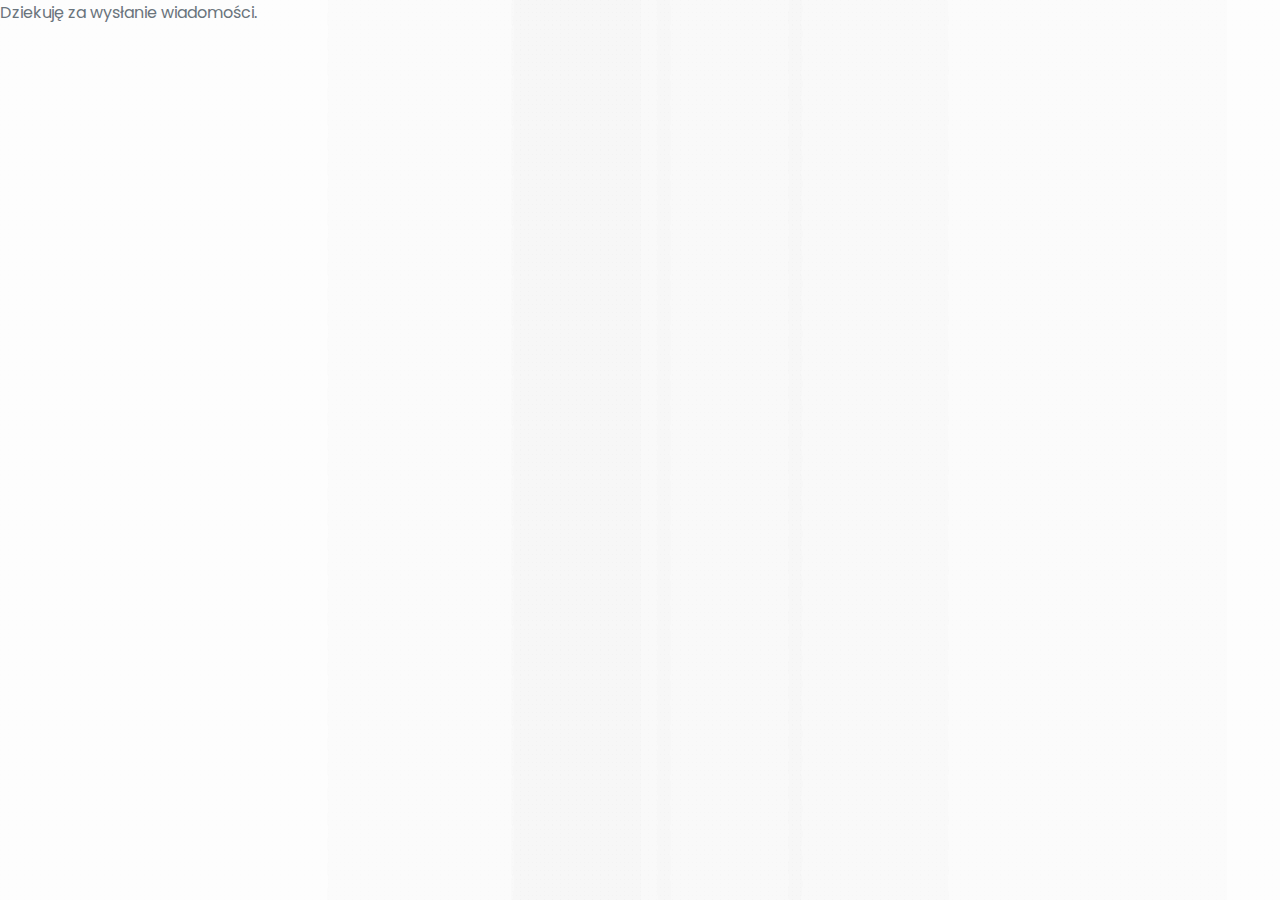
==== thanks.html @ afa11750 "add contact form" ====
<!-- https://youtu.be/27JtRAI3QO8?t=8232 -->
<!DOCTYPE html>
<html lang="en">

<head>
    <meta charset="UTF-8">
    <meta name="viewport" content="width=device-width, initial-scale=1.0">

    <!--==================== UNICONS ====================-->
    <link rel="stylesheet" href="https://unicons.iconscout.com/release/v4.0.0/css/line.css">

    <!--==================== SWIPER CSS ====================-->
    <link rel="stylesheet" href="assets/css/swiper-bundle.min.css">

    <!--==================== CSS ====================-->
    <link rel="stylesheet" href="assets/css/styles.css">

    <title>Responsive Portfolio Website</title>
</head>

<body>
Dziekuję za wysłanie wiadomości.  
</body>
</html>
---- assets/css/styles.css ----
/*==================== GOOGLE FONTS ====================*/
@import url('https://fonts.googleapis.com/css2?family=Poppins:wght@300;400;500;600;700;900&display=swap');


/*==================== VARIABLES CSS ====================*/
:root {
    --header-height: ;

    /*========== Colors ==========*/
    /* Change favorite color */
    --hue-color: 206 ; /*Purple 250 - Green 142 - Blue 230 - Pink 340*/

    /* HSL color mode */
    --first-color: hsl(var(--hue-color), 99%, 72%);
    --first-color-second: hsl(var(--hue-color), 69%, 61%);
    --first-color-alt: hsl(var(--hue-color), 57%, 63%);
    --first-color-lighter: hsl(var(--hue-color), 12%, 45%);
    --title-color: hsl(var(--hue-color), 8%, 15%);
    --text-color: hsl(var(--hue-color), 8%, 45%);
    --text-color-light: hsl(var(--hue-color), 8%, 65%);
    --input-color: hsl(var(--hue-color), 70%, 96%);
    --body-color: hsl(var(--hue-color), 60%, 99%);
    --body-image: radial-gradient(circle at 57% 36%, hsla(263,0%,78%,0.04) 0%, hsla(263,0%,78%,0.04) 10%,transparent 10%, transparent 100%),radial-gradient(circle at 22% 61%, hsla(263,0%,78%,0.04) 0%, hsla(263,0%,78%,0.04) 36%,transparent 36%, transparent 100%),radial-gradient(circle at 68% 97%, hsla(263,0%,78%,0.04) 0%, hsla(263,0%,78%,0.04) 41%,transparent 41%, transparent 100%),radial-gradient(circle at 57% 89%, hsla(263,0%,78%,0.04) 0%, hsla(263,0%,78%,0.04) 30%,transparent 30%, transparent 100%),radial-gradient(circle at 39% 80%, hsla(263,0%,78%,0.04) 0%, hsla(263,0%,78%,0.04) 22%,transparent 22%, transparent 100%),radial-gradient(circle at 88% 71%, hsla(263,0%,78%,0.04) 0%, hsla(263,0%,78%,0.04) 30%,transparent 30%, transparent 100%),linear-gradient(0deg, rgb(255,255,255),rgb(255,255,255));
    --container-color: #fff;
    --scroll-bar-color: hsl(var(--hue-color), 12%, 90%);
    --scroll-thumb-color: hsl(var(--hue-color), 12%, 80%);

    /*========== Font and typography ==========*/
    --body-font: 'Poppins', sans-serif;

    /* .5rem = 8px, 1rem = 16px, 1.5rem = 24px ... */
    --big-font-size: 2rem;
    --h1-font-size: 1.5rem;
    --h2-font-size: 1.25rem;
    --h3-font-size: 1.125rem;
    --normal-font-size: .938rem;
    --small-font-size: .813rem;
    --smaller-font-size: .75rem;

    /*========== Font weight ==========*/
    --font-medium: 500;
    --font-semi-bold: 600;

    /*========== Margenes Bottom ==========*/
    /* .25rem = 4px, .5rem = 8px, .75rem = 12px ... */
    --mb-0-25: .25rem;
    --mb-0-5: .5rem;
    --mb-0-75: .75rem;
    --mb-1: 1rem;
    --mb-1-5: 1.5rem;
    --mb-2: 2rem;
    --mb-2-5: 2.5rem;
    --mb-3: 3rem;

    /*========== z index ==========*/
    --z-tooltip: 10;
    --z-fixed: 100;
    --z-modal: 1000;
}

/* Font size for large devices */
@media screen and (min-width: 968px) {
    :root {
        --big-font-size: 3rem;
        --h1-font-size: 2.25rem;
        --h2-font-size: 1.5rem;
        --h3-font-size: 1.25rem;
        --normal-font-size: 1rem;
        --small-font-size: .875rem;
        --smaller-font-size: .813rem;
    }
}

/*========== Variables Dark theme ==========*/
body.dark-theme {
        /* HSL color mode */
        --first-color-second: hsl(var(--hue-color), 30%, 8%);
        --title-color: hsl(var(--hue-color), 8%, 95%);
        --text-color: hsl(var(--hue-color), 8%, 75%);
        --input-color: hsl(var(--hue-color), 29%, 16%);
        --body-color: hsl(var(--hue-color), 28%, 12%);
        --body-image: linear-gradient(219deg, rgba(246, 246, 246, 0.02) 0%, rgba(246, 246, 246, 0.02) 20%,rgba(225, 225, 225, 0.02) 20%, rgba(225, 225, 225, 0.02) 40%,rgba(136, 136, 136, 0.02) 40%, rgba(136, 136, 136, 0.02) 60%,rgba(216, 216, 216, 0.02) 60%, rgba(216, 216, 216, 0.02) 80%,rgba(35, 35, 35, 0.02) 80%, rgba(35, 35, 35, 0.02) 100%),linear-gradient(299deg, rgba(213, 213, 213, 0.02) 0%, rgba(213, 213, 213, 0.02) 20%,rgba(150, 150, 150, 0.02) 20%, rgba(150, 150, 150, 0.02) 40%,rgba(161, 161, 161, 0.02) 40%, rgba(161, 161, 161, 0.02) 60%,rgba(186, 186, 186, 0.02) 60%, rgba(186, 186, 186, 0.02) 80%,rgba(28, 28, 28, 0.02) 80%, rgba(28, 28, 28, 0.02) 100%),linear-gradient(50deg, rgba(157, 157, 157, 0.02) 0%, rgba(157, 157, 157, 0.02) 16.667%,rgba(147, 147, 147, 0.02) 16.667%, rgba(147, 147, 147, 0.02) 33.334%,rgba(42, 42, 42, 0.02) 33.334%, rgba(42, 42, 42, 0.02) 50.001000000000005%,rgba(214, 214, 214, 0.02) 50.001%, rgba(214, 214, 214, 0.02) 66.668%,rgba(34, 34, 34, 0.02) 66.668%, rgba(34, 34, 34, 0.02) 83.33500000000001%,rgba(211, 211, 211, 0.02) 83.335%, rgba(211, 211, 211, 0.02) 100.002%),linear-gradient(278deg, rgba(79, 79, 79, 0.03) 0%, rgba(79, 79, 79, 0.03) 20%,rgba(217, 217, 217, 0.03) 20%, rgba(217, 217, 217, 0.03) 40%,rgba(5, 5, 5, 0.03) 40%, rgba(5, 5, 5, 0.03) 60%,rgba(200, 200, 200, 0.03) 60%, rgba(200, 200, 200, 0.03) 80%,rgba(125, 125, 125, 0.03) 80%, rgba(125, 125, 125, 0.03) 100%),linear-gradient(274deg, rgba(235, 235, 235, 0.03) 0%, rgba(235, 235, 235, 0.03) 12.5%,rgba(100, 100, 100, 0.03) 12.5%, rgba(100, 100, 100, 0.03) 25%,rgba(44, 44, 44, 0.03) 25%, rgba(44, 44, 44, 0.03) 37.5%,rgba(228, 228, 228, 0.03) 37.5%, rgba(228, 228, 228, 0.03) 50%,rgba(36, 36, 36, 0.03) 50%, rgba(36, 36, 36, 0.03) 62.5%,rgba(72, 72, 72, 0.03) 62.5%, rgba(72, 72, 72, 0.03) 75%,rgba(30, 30, 30, 0.03) 75%, rgba(30, 30, 30, 0.03) 87.5%,rgba(109, 109, 109, 0.03) 87.5%, rgba(109, 109, 109, 0.03) 100%),linear-gradient(90deg, hsl(28,0%,14%),hsl(28,0%,14%));
        --container-color: hsl(var(--hue-color), 29%, 16%);
        --scroll-bar-color: hsl(var(--hue-color), 12%, 48%);
        --scroll-thumb-color: hsl(var(--hue-color), 12%, 36%);
}

/*========== Button Dark/Light ==========*/
.nav__btns {
    display: flex;
    align-items: center;
}

.change-theme {
    font-size: 1.25rem;
    color: var(--title-color);
    margin-right: var(--mb-1);
    cursor: pointer;
}

.change-theme:hover {
    color: var(--first-color);
}

/*==================== BASE ====================*/
* {
    box-sizing: border-box;
    padding: 0;
    margin: 0;
}

html {
    scroll-behavior: smooth;
}

body {
    margin: 0 0 var(--header-height) 0;
    font-family: var(--body-font);
    font-size: var(--normal-font-size);
    /* background-color: var(--body-color); */
    background-image: var(--body-image);
    color: var(--text-color);

}

h1, h2, h3, h4 {
    color: var(--title-color);
    font-weight: var(--font-semi-bold);
}

ul {
    list-style: none;
}

a {
    text-decoration: none;
}

img {
    max-width:100%;
    height: auto;
}

/*==================== REUSABLE CSS CLASSES ====================*/
.section {
    padding: 2rem 0 4rem;
}

.section__title {
    font-size: var(--h1-font-size);
}

.section__subtitle {
    display: block;
    font-size: var(--small-font-size);
    margin-bottom: var(--mb-3);
}

.section__title,
.section__subtitle {
    text-align: center;
}

/*==================== LAYOUT ====================*/
.container {
    max-width: 968px;
    margin-left: var(--mb-1-5);
    margin-right: var(--mb-1-5);
}

.grid {
    display: grid;
    gap: 1.5rem;
}

.header {
    width: 100%;
    position: fixed;
    bottom: 0;
    left: 0;
    z-index: var(--z-fixed);
    background-color: var(--body-color);
}
/*==================== NAV ====================*/
.nav {
    max-width: 968px;
    height: var(--header-height);
    display: flex;
    justify-content: space-between;
    align-items: center;
}

.nav__logo,
.nav__toggle {
    color: var(--title-color);
    font-weight: var(--font-medium);
}

.nav__logo:hover {
    color: var(--first-color);
}

.nav__toggle {
    font-size: 2.1rem;
    cursor: pointer;
}

.nav__toggle:hover {
    color: var(--first-color);
}

@media screen and (max-width:767px) {
    .nav__menu {
        position: fixed;
        bottom: -100%;
        left: 0;
        width: 100%;
        background-color: var(--body-color);
        padding: 2rem 1.5rem 4rem;
        box-shadow: 0 -1px 4px rgba(0,0,0,.15);
        border-radius: 1.5rem 1.5rem 0 0;
        transition: .3s;
    }

    .change-theme {
        font-size: 1.5rem;

    }
}

.nav__list {
    grid-template-columns: repeat(3, 1fr);
    gap: 2rem;
}

.nav__link {
    display: flex;
    flex-direction: column;
    align-items: center;
    font-size: var(--small-font-size);
    color: var(--title-color);
    font-weight: var(--font-medium);
}

.nav__link:hover {
    color: var(--first-color);
}

.nav__icon {
    font-size: 1.2rem;
}

.nav__close {
    position: absolute;
    right: 1.3rem;
    bottom: .5rem;
    font-size: 1.5rem;
    cursor: pointer;
    color: var(--first-color);
}

.nav__close:hover {
    color: var(--first-color-alt);
}

/* show menu */
.show-menu {
    bottom: 0;
}

/* Active link */
.active-link {
    color: var(--first-color);

}

/* Change background header */
.scroll-header {
    box-shadow: 0 -1px 4px rgba(0,0,0,.15);
}

/*==================== HOME ====================*/
.home {
    position: relative;
    height: 100vh;
    display: flex;
}

.home__container {
    gap: 1rem;
    grid-template-columns: 1fr 1fr; 
}

.home__photo {
    position: relative;
    height: 100%;
}

.home__photo:before {
    content: '';
    position: absolute;
    top: 0;
    left: 0;
    width: 100%;
    height: 100%;
    /* background: linear-gradient(225deg, var(--first-color), var(--first-color-second)); */
    /* z-index: 0; */
 




    /* mix-blend-mode: normal; */
 

    
}



.home__photo img {
    position: absolute;
    top:0;
    left:0;
    height: 100%;
    width: 100%;
    object-fit: cover;
    object-position:top;
}

.home__content {
   grid-template-columns: 1fr; 
   padding-top: 3.5rem;
   align-items: center;
}

.home__social {
    display: grid;
    grid-template-columns: max-content;
    row-gap: 1rem;
}

.home__social-icon {
    font-size: 1.25rem;
    color: var(--first-color);
}

.home__social-icon:hover {
    color: var(--first-color-alt);
}

.home__blob {
    width: 200px;
    fill: var(--first-color);
}

.home__blob-img {
    width: 170px;
}

.home__data {
    grid-column: 1/3;
}

.home__title {
    font-size: var(--big-font-size);
}

.home__subtitle {
    font-size: var(--h3-font-size);
    color: var(--text-color);
    font-weight: var(--font-medium);
    margin-bottom: var(--mb-0-75);
}

.home__description {
    margin-bottom: var(--mb-2);
}

.home__scroll {
    display: none;
}

.home__scroll-button {
    color: var(--first-color);
    transition: .3s;
}

.home__scroll-button:hover {
    transform: translateY(.25rem);
}

.home__scroll-mouse {
    font-size: 2rem;
}

.home__scroll-name {
    font-size: var(--small-font-size);
    color: var(--title-color);
    font-weight: var(--font-medium);
    margin-right: var(--mb-0-25);
}

.home__scroll-arrow {
    font-size: 1.25rem;
}

/*==================== BUTTONS ====================*/
.button {
    display: inline-block;
    border: none;
    background-color: var(--first-color);
    color: #fff;
    padding: 1rem;
    border-radius: .1rem;
    font-weight: var(--font-medium);
}

.button:hover {
    background-color: var(--first-color-alt);
}

.button__icon {
    font-size: 1.25rem;
    margin-left: var(--mb-0-5);
    transition: .3s;
}

.button--white {
    background-color: #fff;
    color: var(--first-color);
}

.button--white:hover {
    background-color: #fff;
}

.button--flex {
    display: inline-flex;
    align-items: center;
}

.button--small {
    padding: .75rem 1rem;
}

.button--link {
    padding: 0;
    background-color: transparent;
    color: var(--first-color);
}

.button--link:hover {
    background-color: transparent;
    color: var(--first-color-alt);
}

.button--send {
    font-family: var(--body-font);
    font-size: 1rem;
}

/*==================== ABOUT ====================*/
.about__img {
    width: 200px;
    border-radius: .1rem;
    justify-self: center;
    align-self: center;
}

.about__description {
    text-align: center;
    margin-bottom: var(--mb-2-5);
}

.about__info {
    display: flex;
    justify-content: space-evenly;
    margin-bottom: var(--mb-2-5);
}

.about__info-title {
    font-size: var(--h2-font-size);
    font-weight: var(--font-semi-bold);
    color: var(--title-color);
}

.about__info-name {
    font-size: var(--smaller-font-size);
}

.about__info-title,
.about__info-name {
    display: block;
    text-align: center;
}

.about__buttons {
    display: flex;
    justify-content: center;
}

/*==================== SKILLS ====================*/
.skills__container {
    row-gap: 0;
}

.skills__header {
    display: flex;
    align-items: center;
    margin-bottom: var(--mb-2-5);
    cursor: pointer;
}

.skills__icon,
.skills__arrow{
    font-size: 2rem;
    color: var(--first-color);
}

.skills__icon {
    margin-right: var(--mb-0-75);
}

.skills__title {
    font-size: var(--h3-font-size);
}

.skills__subtitle {
    font-size: var(--small-font-size);
    color: var(--text-color-light);
}

.skills__arrow {
    margin-left: auto;
    transition: .4s;
}

.skills__list {
    row-gap: 1.5rem;
    padding-left: 2.7rem;
}

.skills__titles {
    display: flex;
    justify-content: space-between;
    margin-bottom: var(--mb-0-5);
}

.skills__name {
    font-size: var(--normal-font-size);
    font-weight: var(--font-medium);
}


.skills__bar,
.skills__percentage {
    height: 5px;
    border-radius: .25rem;
}

.skills__bar {
    background-color: var(--first-color-lighter);
}

.skills__percentage {
    display: block;
    background-color: var(--first-color);
}

.skills__html {
    width: 90%;
}

.skills__css {
    width: 80%;
}

.skills__js {
    width: 60%;
}

.skills__react {
    width: 85%;
}

.skills__php {
    width: 80%;
}

.skills__node {
    width: 70%;
}

.skills__firebase {
    width: 60%;
}

.skills__python {
    width: 80%;
}

.skills__figma {
    width: 30%;
}

.skills__sketch {
    width: 40%;
}

.skills__photoshop {
    width: 80%;
}

.skills__close .skills__list {
    height: 0;
    overflow: hidden;
}

.skills__open .skills__list {
    height: max-content;
    margin-bottom: var(--mb-2-5);
}

.skills__open .skills__arrow {
    transform: rotate(-180deg);
}

/*==================== QUALIFICATION ====================*/
.qualification__tabs {
    display: flex;
    justify-content: space-evenly;
    margin-bottom: var(--mb-2);
}

.qualification__button {
    font-size: var(--h3-font-size);
    font-weight: var(--font-medium);
    cursor: pointer;
}

.qualification__button:hover {
    color: var(--first-color);
}

.qualification__icon {
    font-size: 1.8rem;
    margin-right: var(--mb-0-25) ;
}

.qualification__data {
    display: grid;
    grid-template-columns: 1fr max-content 1fr;
    column-gap: 1.5rem;
}

.qualification__title {
    font-size: var(--normal-font-size);
    font-weight: var(--font-medium);
}

.qualification__subtitle {
    display: inline-block;
    font-size: var(--small-font-size) ;
    margin-bottom: var(--mb-1);
}

.qualification__calendar{
    font-size: var(--small-font-size);
    color: var(--text-color-light);
}

.qualification__rounder {
    display: inline-block;
    width: 13px;
    height: 13px;
    background-color: var(--first-color);
    border-radius: 50%;
}

.qualification__line {
    display: block;
    width: 1px;
    height: 100%;
    background-color: var(--first-color);
    transform: translate(6px, -7px);
}

.qualification [data-content] {
    display: none;
}

.qualification__active[data-content] {
    display: block;
}

.qualification__button.qualification__active {
    color: var(--first-color);
}

/*==================== SERVICES ====================*/
.services__container {
    gap: 1.5rem;
    grid-template-columns:repeat(2, 1fr);
}

.services__content {
    position: relative;
    background-color: var(--container-color);
    padding: 3.5rem .5rem 1.25rem 1.5rem;
    border-radius:.25rem;
    box-shadow: 0 2px 4px rgba(0,0,0, .15);
    transition: .3s;
}

.services__content:hover {
    box-shadow: 0 4px 8px rgba(0, 0, 0, .15);
}

.services__icon {
    display: block;
    font-size: 1.5rem;
    color: var(--first-color);
    margin-bottom: var(--mb-1);
}

.services__title {
    font-size: var(--h3-font-size);
    margin-bottom: var(--mb-1);
    font-weight: var(--font-medium);
}

.services__button {
    cursor: pointer;
    font-size: var(--small-font-size);
}

.services__button:hover .button__icon {
    transform: translateX(.25rem);
}

.services__modal {
    position: fixed;
    top: 0;
    left: 0;
    right: 0;
    bottom: 0;
    background-color: rgba(0, 0, 0, .5);
    display: flex;
    align-items: center;
    justify-content: center;
    padding: 0 1rem;
    z-index: var(--z-modal);
    opacity: 0; 
    visibility: hidden;
    transition: .3s;
}

.services__modal-content {
    position: relative;
    background-color: var(--container-color);
    padding: 1.5rem;
    border-radius: .5rem;
}

.services__modal-services {
    row-gap: 1rem;
}

.services__modal-service {
    display: flex;
}

.services__modal-title {
    font-size: var(--h3-font-size);
    font-weight: var(--font-medium);
    margin-bottom: var(--mb-1-5);
}

.services__modal-close {
    position: absolute;
    top: 1rem;
    right: 1rem;
    font-size: 1.5rem;
    color: var(--first-color);
    cursor: pointer;
}

.services__modal-icon {
    color: var(--first-color);
    margin-right: var(--mb-0-25);
}

/* Active Modal */
.active-modal {
    opacity: 1;
    visibility: visible;
}

/*==================== PORTFOLIO ====================*/
.portfolio__container {
    overflow: initial;
}

.portfolio__content {
    padding: 0 1.5rem;
}

.portfolio__img {
    width: 265px;
    border-radius: .5rem;
    justify-self: center;
}

.portfolio__title {
    font-size: var(--h3-font-size);
    margin-bottom: var(--mb-0-5);
}

.portfolio__description {
    margin-bottom: var(--mb-0-75);
}

.portfolio__button:hover .button__icon {
    transform: translateX(.25rem);
}

.swiper-button-prev::after,
.swiper-button-next::after {
    content: '';
}

.swiper-portfolio-icon {
    font-size: 2rem;
    color: var(--first-color);
}

.swiper-button-prev {
    left: -1rem;
}

.swiper-button-next {
    right: -1rem;
}

.swiper-container-horizontal > .swiper-pagination-bullets {
    bottom: -2.5rem;
}

.swiper-pagination-bullet-active {
    background-color: var(--first-color);
}

.swiper-button-prev,
.swiper-button-next,
.swiper-pagination-bullet {
    outline: none;
}

/*==================== PROJECT IN MIND ====================*/
.project {
    text-align: center;
}

.project__bg {
    background-color: var(--first-color-second);
    padding-top: 3rem;
}

.project__title {
    font-size: var(--h2-font-size);
    margin-bottom: var(--mb-0-75);
}

.procect__description {
    margin-bottom: var(--mb-1-5);
}

.project__title,
.project__description {
    color: #fff;
    margin-bottom: var(--mb-0-75);
}

.project__img {
    width: 232px;
    justify-self: center;
}

/*==================== TESTIMONIAL ====================*/
.testimonial__data,
.testimonial__header {
    display: flex;
}

.testimonial__data {
    justify-content: space-between;
    margin-bottom: var(--mb-1);
}

.testimonial__img {
    width: 60px;
    height: 60px;
    border-radius: 50%;
    margin-right: var(--mb-0-75);
}

.testimonial__name {
    font-size: var(--h3-font-size);
    font-weight: var(--font-medium);
}

.testimonial__client {
    font-size: var(--small-font-size);
    color: var(--text-color-light);
}

.testimonial__description {
    margin-bottom: var(--mb-2-5);
}

.testimonial__icon-star {
    color: var(--first-color);
}

.swiper-container .swiper-pagination-testimonial {
    bottom: 0;
}

/*==================== CONTACT ME ====================*/
.contact__container {
    row-gap: 3rem;
}

.contain__information {
    display: flex;
    margin-bottom: var(--mb-2);
}

.contact__icon {
    font-size: 2rem;
    color: var(--first-color);
    margin-right: var(--mb-0-75);
}

.contact__title {
    font-size: var(--h3-font-size);
    font-weight: var(--font-medium);
}

.contact__subtitle {
    font-size: var(--small-font-size);
    color: var(--text-color-light);
}

.contact__content {
    position: relative;
    background-color: var(--input-color);
    border-radius: .1rem;
    height: 65px;
}

.contact__msg {
    height: 300px;
}

.contact__label {
    position: absolute;
    left: 1rem;
    top: 1.4rem;
    padding: 0 .25rem;
    font-family: var(--body-font);
    transition: .3s;
    z-index: 2;
    font-size: var(--normal-font-size);
    color: var(--title-color);
}

.contact__input {
    position: absolute;
    top: 0;
    left: 0;
    height: 100%;
    width: 100%;
    z-index: 1;
    background: none;
    color: var(--text-color);
    font-family: var(--body-font);
    font-size: var(--normal-font-size);
    border: none;
    outline: none;
    padding: 1rem;
}

.contact__input:focus + .contact__label {
    top: -.5rem;
    left: .4rem;
    color: var(--first-color);
    font-size: var(--small-font-size);
    z-index: 10;
    background: var(--body-color);
    padding: 0 .7rem 0 .7rem;
    border-radius: .3rem;
}

.contact__input:not(:placeholder-shown).contact__input:not(:focus) + .contact__label{
    top: -.5rem;
    left: .8rem;
    color: var(--first-color);
    font-size: var(--small-font-size);
    z-index: 10;
    background: var(--body-color);
    padding: 0 .7rem 0 .7rem;
    border-radius: .3rem;
}


/*==================== FOOTER ====================*/
.footer {
    padding-top: 2rem;
}

.footer__container {
    row-gap: 3.5rem;
}

.footer__bg {
    background-color: var(--first-color-second);
    padding: 2rem 0 3rem;
}

.footer__title {
    font-size: var(--h1-font-size);
    margin-bottom: var(--mb-0-25);
}

.footer__subtitle {
    font-size: var(--small-font-size);
}

.footer__links {
    display: flex;
    flex-direction: column;
    row-gap: 1.0rem;
    font-size: var(--smaller-font-size);
}

.footer__link:hover {
    color: var(--first-color-lighter);
}

.footer__social {
    font-size: 1.25rem;
    margin-right: var(--mb-1-5);
}

.footer__social:hover {
    color: var(--first-color-lighter);
}

.footer__copy {
    font-size: var(--smaller-font-size);
    text-align: center;
    color: var(--text-color-light);
    margin-top: var(--mb-3);
}

.footer__title,
.footer__subtitle,
.footer__link,
.footer__social {
    color: #fff;
}


/*========== SCROLL UP ==========*/
.scrollup {
    position: fixed;
    right: 1rem;
    bottom: -20%;
    background-color: var(--first-color);
    opacity: .8;
    padding: 0 .3rem;
    border-radius: .4rem;
    z-index: var(--z-tooltip);
    transition: .4s;
}

.scrollup:hover {
    background-color: var(--first-color-alt);
}

.scrollup__icon {
    font-size: 1.5rem;
    color: #fff;
}

/* Show scroll */
.show-scroll {
    bottom: 5rem;
}

/*========== SCROLL BAR ==========*/
::-webkit-scrollbar {
    width: .60rem;
    background-color: var(--scroll-bar-color);
    border-radius: .5rem;
}

::-webkit-scrollbar-thumb {
    background-color: var(--scroll-thumb-color);
    border-radius: .5rem;
}

::-webkit-scrollbar-thumb:hover {
    background-color: var(--text-color-light);
}

/*==================== MEDIA QUERIES ====================*/
/* For small devices */

@media screen and (max-width: 650px){
    .container {
        margin-left: var(--mb-1);
        margin-right: var(--mb-1);
    }
    .home {
        height: 100%;
    }

    .home__content {
        z-index: 10;
    }

    .home__container {
        grid-template-columns: 1fr; 
    }
    
    .home__photo {
        /* display: none; */
        position: absolute;
        top: 0;
        left: 0;
        width: 100%;
        height: 100%;
    }

    .home__photo img {
        object-fit:cover;
        object-position:top;
        opacity: .1;
    }
    

}


@media screen and (max-width: 350px){
    .container {
        margin-left: var(--mb-1);
        margin-right: var(--mb-1);
    } 
 
    .nav__menu {
        padding: 2rem .25rem 4rem;
    }

    .nav__list {
        column-gap: 0;
    }

    .home__blob {
        width: 180px;
    }



    .skills__title {
        font-size: var(--normal-font-size);
    }

    .qualification__data {
        gap: 5rem;
    }

    .services__container {
        grid-template-columns: max-content;
        justify-content: center;
    }

    .services__content {
        padding-right: 3.5rem;
    }

    .services__modal {
        padding: 0 .5rem;

    }

    .project__img {
        width: 200px;
    }

    .testimonial__data,
    .testimonial__header {
        flex-direction: column;
        align-items: center;
    }

    .testimonial__img {
        margin-right: 0;
        margin-bottom: var(--mb-0-25);
    }

    .testimonial__data,
    .testimonial__description {
        text-align: center;
    }
}

/* For medium devices */
@media screen and (min-width: 568px){
    .home__data {
        grid-column: initial;
    }
    



    /* .home__container {
        grid-template-columns: 1fr 1fr; 
    }
    
    .home__photo {
        display: block;
    } */

    /* .home__img {
        display: none;
        order: 1;
        justify-self: center;
    } */

    .about__container,
    .skills__container,
    .portfolio__content,
    .project__container,
    .contact__container,
    .footer__container {
        grid-template-columns: repeat(2, 1fr);
    }

    .qualification__sections {
        display: grid;
        grid-template-columns: .6fr;
        justify-content: center;
    }
}

@media screen and (min-width: 768px) {
    .container {
        margin-left: auto;
        margin-right: auto;
    }

    body {
        margin: 0;
    }

    .section {
        padding: 3rem 0 2rem;
    }

    .section__subtitle {
        margin-bottom: 4rem;
    }

    .header {
        top: 0px;
        bottom: initial;
    }

    .header,
    .main,
    .footer__container {
        padding: 0 1rem;
    }

    .nav {
        height: calc(var(--header-height) + 1.5rem);
        column-gap: 1rem;
    }

    .nav__icon,
    .nav__close,
    .nav__toggle {
        display: none;
    }

    .nav__list {
        display: flex;
        column-gap: 2rem;
    }

    .nav__menu {
        margin-left: auto;
    }

    .change-theme {
        margin: 0;
    }

    .home__container {
        row-gap: 5rem;
    }

    .home__content {
        padding-top: 5.5rem;
        column-gap: 2rem;
    }

    .home__blob {
        width: 270px;
    }

    .home__scroll {
        display: block;
    }

    .home__scroll-button {
        margin-left: 3rem;
    }

    .about__container {
        column-gap: 5rem;
    }

    .about__img {
        width: 350px;
    }

    .about__description {
        text-align: initial;
    }

    .about__info {
        justify-content: space-between;
    }

    .about__buttons {
        justify-content: initial;
    }

    .qualification__tabs {
        justify-content: center;
    }

    .qualification__button {
        margin: 0 var(--mb-1);
    }

    .qualification__sections {
        grid-template-columns: .5fr;
    }

    .services__container {
        grid-template-columns: repeat(3, 218px);
        justify-content: center;
    }

    .services__icon {
        font-size: 2rem;
    }

    .services__content {
        padding: 6rem 0 2rem 2.5rem;
    }

    .services__modal-content {
        width: 450px;
    }

    .portfolio__img {
        width: 320px;
    }

    .portfolio__content {
        align-items: center;
    }

    .project {
        text-align: initial;
    }

    .project__bg {
        background: none;
    }

    .project__container {
        background-color: var(--first-color-second);
        border-radius: 1rem;
        padding: 3rem 2.5rem 0;
        grid-template-columns: 1fr max-content;
        column-gap: 3rem;
    }

    .project__data {
        padding-top: .8rem;
    }

    .footer__container {
        grid-template-columns: repeat(3, 1fr);
    }

    .footer__bg {
        padding: 3rem 0 3.5rem;
    }

    .footer__links {
        flex-direction: row;
        column-gap: 2rem;
    }

    .footer__socials {
        justify-self: flex-end;
    }

    .footer__copy {
        margin-top: 4.5rem;
    }
}

/* For large devices */
@media screen and (min-width: 1024px) {
    .header,
    .main,
    .footer__container {
        padding: 0;
    }

    .home__blob {
        width: 320px;
    }

    .home__social {
        transform: translateX(-6rem);
    }

    .services__container {
        grid-template-columns: repeat(3, 238px);
    }

    .portfolio__content {
        column-gap: 5rem;
    }

    .swiper-portfolio-icon {
        font-size: 3.5rem;       
    }

    .swiper-button-prev {
        left: -3.5rem;
    }

    .swiper-button-next {
        right: -3.5rem;
    }

    .swiper-container-horizontal > .swiper-pagination-bullets {
        bottom: -4.5rem;
    }

    .contact__form {
        width: 460px;
    }

    .contact__inputs {
        grid-template-columns: repeat(2, 1fr) ;
    }
}
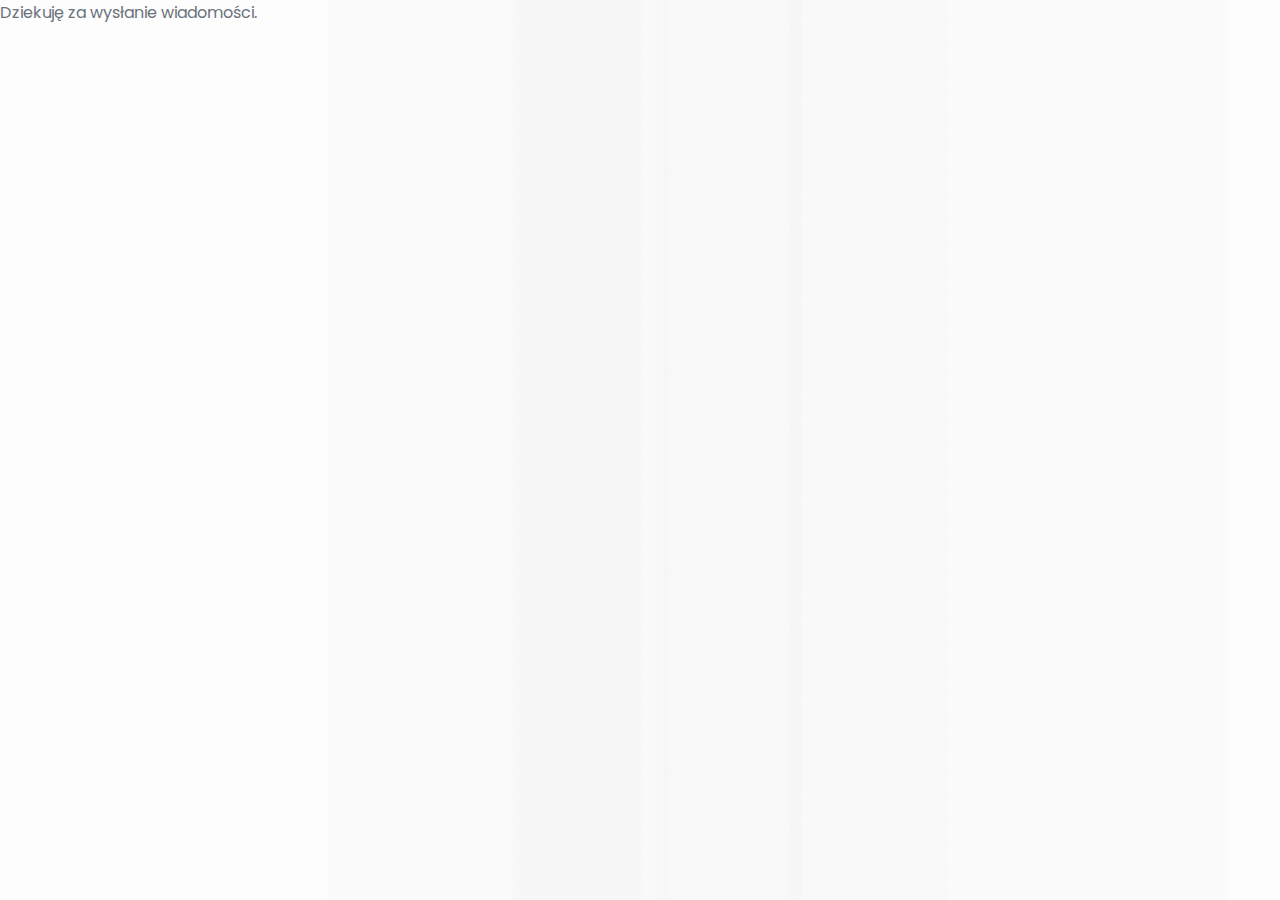
==== commit 6649099d: "init" ====
--- a/thanks.html
+++ b/thanks.html
@@ -1,24 +1,24 @@
-<!-- https://youtu.be/27JtRAI3QO8?t=8232 -->
-<!DOCTYPE html>
-<html lang="en">
-
-<head>
-    <meta charset="UTF-8">
-    <meta name="viewport" content="width=device-width, initial-scale=1.0">
-
-    <!--==================== UNICONS ====================-->
-    <link rel="stylesheet" href="https://unicons.iconscout.com/release/v4.0.0/css/line.css">
-
-    <!--==================== SWIPER CSS ====================-->
-    <link rel="stylesheet" href="assets/css/swiper-bundle.min.css">
-
-    <!--==================== CSS ====================-->
-    <link rel="stylesheet" href="assets/css/styles.css">
-
-    <title>Responsive Portfolio Website</title>
-</head>
-
-<body>
-Dziekuję za wysłanie wiadomości.  
-</body>
+<!-- https://youtu.be/27JtRAI3QO8?t=8232 -->
+<!DOCTYPE html>
+<html lang="en">
+
+<head>
+    <meta charset="UTF-8">
+    <meta name="viewport" content="width=device-width, initial-scale=1.0">
+
+    <!--==================== UNICONS ====================-->
+    <link rel="stylesheet" href="https://unicons.iconscout.com/release/v4.0.0/css/line.css">
+
+    <!--==================== SWIPER CSS ====================-->
+    <link rel="stylesheet" href="assets/css/swiper-bundle.min.css">
+
+    <!--==================== CSS ====================-->
+    <link rel="stylesheet" href="assets/css/styles.css">
+
+    <title>Responsive Portfolio Website</title>
+</head>
+
+<body>
+Dziekuję za wysłanie wiadomości.  
+</body>
 </html>--- a/assets/css/styles.css
+++ b/assets/css/styles.css
@@ -8,22 +8,25 @@
 
     /*========== Colors ==========*/
     /* Change favorite color */
-    --hue-color: 206 ; /*Purple 250 - Green 142 - Blue 230 - Pink 340*/
+    --hue-color: 208 ; /*Purple 250 - Green 142 - Blue 230 - Pink 340*/
 
     /* HSL color mode */
-    --first-color: hsl(var(--hue-color), 99%, 72%);
-    --first-color-second: hsl(var(--hue-color), 69%, 61%);
-    --first-color-alt: hsl(var(--hue-color), 57%, 63%);
+    --first-color: hsl(var(--hue-color), 25%, 12%);
+    --first-color-second: hsl(var(--hue-color), 12%, 41%);
+    --first-color-alt: hsl(var(--hue-color), 17%, 63%);
     --first-color-lighter: hsl(var(--hue-color), 12%, 45%);
     --title-color: hsl(var(--hue-color), 8%, 15%);
     --text-color: hsl(var(--hue-color), 8%, 45%);
     --text-color-light: hsl(var(--hue-color), 8%, 65%);
-    --input-color: hsl(var(--hue-color), 70%, 96%);
+    --input-color: hsl(var(--hue-color), 12%, 82%);
     --body-color: hsl(var(--hue-color), 60%, 99%);
     --body-image: radial-gradient(circle at 57% 36%, hsla(263,0%,78%,0.04) 0%, hsla(263,0%,78%,0.04) 10%,transparent 10%, transparent 100%),radial-gradient(circle at 22% 61%, hsla(263,0%,78%,0.04) 0%, hsla(263,0%,78%,0.04) 36%,transparent 36%, transparent 100%),radial-gradient(circle at 68% 97%, hsla(263,0%,78%,0.04) 0%, hsla(263,0%,78%,0.04) 41%,transparent 41%, transparent 100%),radial-gradient(circle at 57% 89%, hsla(263,0%,78%,0.04) 0%, hsla(263,0%,78%,0.04) 30%,transparent 30%, transparent 100%),radial-gradient(circle at 39% 80%, hsla(263,0%,78%,0.04) 0%, hsla(263,0%,78%,0.04) 22%,transparent 22%, transparent 100%),radial-gradient(circle at 88% 71%, hsla(263,0%,78%,0.04) 0%, hsla(263,0%,78%,0.04) 30%,transparent 30%, transparent 100%),linear-gradient(0deg, rgb(255,255,255),rgb(255,255,255));
     --container-color: #fff;
     --scroll-bar-color: hsl(var(--hue-color), 12%, 90%);
     --scroll-thumb-color: hsl(var(--hue-color), 12%, 80%);
+
+
+    
 
     /*========== Font and typography ==========*/
     --body-font: 'Poppins', sans-serif;
@@ -74,10 +77,10 @@
 /*========== Variables Dark theme ==========*/
 body.dark-theme {
         /* HSL color mode */
-        --first-color-second: hsl(var(--hue-color), 30%, 8%);
+        --first-color-second: hsl(var(--hue-color), 12%, 18%);
         --title-color: hsl(var(--hue-color), 8%, 95%);
         --text-color: hsl(var(--hue-color), 8%, 75%);
-        --input-color: hsl(var(--hue-color), 29%, 16%);
+        --input-color: hsl(var(--hue-color), 12%, 22%);
         --body-color: hsl(var(--hue-color), 28%, 12%);
         --body-image: linear-gradient(219deg, rgba(246, 246, 246, 0.02) 0%, rgba(246, 246, 246, 0.02) 20%,rgba(225, 225, 225, 0.02) 20%, rgba(225, 225, 225, 0.02) 40%,rgba(136, 136, 136, 0.02) 40%, rgba(136, 136, 136, 0.02) 60%,rgba(216, 216, 216, 0.02) 60%, rgba(216, 216, 216, 0.02) 80%,rgba(35, 35, 35, 0.02) 80%, rgba(35, 35, 35, 0.02) 100%),linear-gradient(299deg, rgba(213, 213, 213, 0.02) 0%, rgba(213, 213, 213, 0.02) 20%,rgba(150, 150, 150, 0.02) 20%, rgba(150, 150, 150, 0.02) 40%,rgba(161, 161, 161, 0.02) 40%, rgba(161, 161, 161, 0.02) 60%,rgba(186, 186, 186, 0.02) 60%, rgba(186, 186, 186, 0.02) 80%,rgba(28, 28, 28, 0.02) 80%, rgba(28, 28, 28, 0.02) 100%),linear-gradient(50deg, rgba(157, 157, 157, 0.02) 0%, rgba(157, 157, 157, 0.02) 16.667%,rgba(147, 147, 147, 0.02) 16.667%, rgba(147, 147, 147, 0.02) 33.334%,rgba(42, 42, 42, 0.02) 33.334%, rgba(42, 42, 42, 0.02) 50.001000000000005%,rgba(214, 214, 214, 0.02) 50.001%, rgba(214, 214, 214, 0.02) 66.668%,rgba(34, 34, 34, 0.02) 66.668%, rgba(34, 34, 34, 0.02) 83.33500000000001%,rgba(211, 211, 211, 0.02) 83.335%, rgba(211, 211, 211, 0.02) 100.002%),linear-gradient(278deg, rgba(79, 79, 79, 0.03) 0%, rgba(79, 79, 79, 0.03) 20%,rgba(217, 217, 217, 0.03) 20%, rgba(217, 217, 217, 0.03) 40%,rgba(5, 5, 5, 0.03) 40%, rgba(5, 5, 5, 0.03) 60%,rgba(200, 200, 200, 0.03) 60%, rgba(200, 200, 200, 0.03) 80%,rgba(125, 125, 125, 0.03) 80%, rgba(125, 125, 125, 0.03) 100%),linear-gradient(274deg, rgba(235, 235, 235, 0.03) 0%, rgba(235, 235, 235, 0.03) 12.5%,rgba(100, 100, 100, 0.03) 12.5%, rgba(100, 100, 100, 0.03) 25%,rgba(44, 44, 44, 0.03) 25%, rgba(44, 44, 44, 0.03) 37.5%,rgba(228, 228, 228, 0.03) 37.5%, rgba(228, 228, 228, 0.03) 50%,rgba(36, 36, 36, 0.03) 50%, rgba(36, 36, 36, 0.03) 62.5%,rgba(72, 72, 72, 0.03) 62.5%, rgba(72, 72, 72, 0.03) 75%,rgba(30, 30, 30, 0.03) 75%, rgba(30, 30, 30, 0.03) 87.5%,rgba(109, 109, 109, 0.03) 87.5%, rgba(109, 109, 109, 0.03) 100%),linear-gradient(90deg, hsl(28,0%,14%),hsl(28,0%,14%));
         --container-color: hsl(var(--hue-color), 29%, 16%);
@@ -194,6 +197,7 @@
 .nav__toggle {
     color: var(--title-color);
     font-weight: var(--font-medium);
+    text-transform: uppercase;
 }
 
 .nav__logo:hover {
@@ -288,7 +292,7 @@
 
 .home__container {
     gap: 1rem;
-    grid-template-columns: 1fr 1fr; 
+    grid-template-columns: 1fr 1fr .1fr; 
 }
 
 .home__photo {
@@ -303,17 +307,6 @@
     left: 0;
     width: 100%;
     height: 100%;
-    /* background: linear-gradient(225deg, var(--first-color), var(--first-color-second)); */
-    /* z-index: 0; */
- 
-
-
-
-
-    /* mix-blend-mode: normal; */
- 
-
-    
 }
 
 
@@ -332,6 +325,7 @@
    grid-template-columns: 1fr; 
    padding-top: 3.5rem;
    align-items: center;
+ 
 }
 
 .home__social {
@@ -359,7 +353,9 @@
 }
 
 .home__data {
-    grid-column: 1/3;
+    /* grid-column: 1/3; */
+    /* max-width: 500px; */
+ 
 }
 
 .home__title {
@@ -375,6 +371,7 @@
 
 .home__description {
     margin-bottom: var(--mb-2);
+    
 }
 
 .home__scroll {
@@ -447,7 +444,7 @@
 .button--link {
     padding: 0;
     background-color: transparent;
-    color: var(--first-color);
+    color: var(--first-color-alt);
 }
 
 .button--link:hover {
@@ -515,7 +512,7 @@
 .skills__icon,
 .skills__arrow{
     font-size: 2rem;
-    color: var(--first-color);
+    color: var(--first-color-lighter);
 }
 
 .skills__icon {
@@ -560,12 +557,12 @@
 }
 
 .skills__bar {
-    background-color: var(--first-color-lighter);
+    background-color: var(--first-color);
 }
 
 .skills__percentage {
     display: block;
-    background-color: var(--first-color);
+    background-color: var(--first-color-lighter);
 }
 
 .skills__html {
@@ -627,6 +624,7 @@
 }
 
 /*==================== QUALIFICATION ====================*/
+
 .qualification__tabs {
     display: flex;
     justify-content: space-evenly;
@@ -674,7 +672,7 @@
     display: inline-block;
     width: 13px;
     height: 13px;
-    background-color: var(--first-color);
+    background-color: var(--first-color-lighter);
     border-radius: 50%;
 }
 
@@ -682,7 +680,7 @@
     display: block;
     width: 1px;
     height: 100%;
-    background-color: var(--first-color);
+    background-color: var(--first-color-lighter);
     transform: translate(6px, -7px);
 }
 
@@ -692,10 +690,11 @@
 
 .qualification__active[data-content] {
     display: block;
+    
 }
 
 .qualification__button.qualification__active {
-    color: var(--first-color);
+    color: var(--first-color-lighter);
 }
 
 /*==================== SERVICES ====================*/
@@ -706,7 +705,7 @@
 
 .services__content {
     position: relative;
-    background-color: var(--container-color);
+    background-color: var(--first-color-second);
     padding: 3.5rem .5rem 1.25rem 1.5rem;
     border-radius:.25rem;
     box-shadow: 0 2px 4px rgba(0,0,0, .15);
@@ -720,7 +719,7 @@
 .services__icon {
     display: block;
     font-size: 1.5rem;
-    color: var(--first-color);
+    color: var(--text-color-light);
     margin-bottom: var(--mb-1);
 }
 
@@ -798,18 +797,67 @@
 }
 
 /*==================== PORTFOLIO ====================*/
+
+.portfolio__tabs {
+    display: flex;
+    justify-content: space-evenly;
+    margin-bottom: var(--mb-2);
+}
+
+.portfolio__topButton {
+    font-size: var(--h3-font-size);
+    font-weight: var(--font-medium);
+    cursor: pointer;
+}
+
+.portfolio__icon {
+    font-size: 1.8rem;
+    margin-right: var(--mb-0-25) ;
+}
+
+
+.portfolio__active[data-content] {
+    display: block;
+}
+
+.portfolio__topButton.portfolio__active {
+    color: var(--first-color);
+}
+
+.active {
+    display: flex;
+
+}
+
+.hide {
+    display: none;
+
+}
+
+
+
+
+
 .portfolio__container {
     overflow: initial;
 }
 
 .portfolio__content {
-    padding: 0 1.5rem;
+    padding: 2rem 1.5rem;
 }
 
 .portfolio__img {
     width: 265px;
+    height: 300px;
+    object-fit: cover;
+    object-position:top;
     border-radius: .5rem;
     justify-self: center;
+    transition: .5s;
+}
+
+.portfolio__img:hover{
+    transform: scale(1.1);
 }
 
 .portfolio__title {
@@ -920,7 +968,7 @@
 }
 
 .testimonial__icon-star {
-    color: var(--first-color);
+    color: var(--first-color-lighter);
 }
 
 .swiper-container .swiper-pagination-testimonial {
@@ -998,7 +1046,7 @@
     color: var(--first-color);
     font-size: var(--small-font-size);
     z-index: 10;
-    background: var(--body-color);
+    background: var(--input-color);
     padding: 0 .7rem 0 .7rem;
     border-radius: .3rem;
 }
@@ -1006,10 +1054,10 @@
 .contact__input:not(:placeholder-shown).contact__input:not(:focus) + .contact__label{
     top: -.5rem;
     left: .8rem;
-    color: var(--first-color);
+    color: var(--first-color-alt);
     font-size: var(--small-font-size);
     z-index: 10;
-    background: var(--body-color);
+    background: var(--input-color);
     padding: 0 .7rem 0 .7rem;
     border-radius: .3rem;
 }
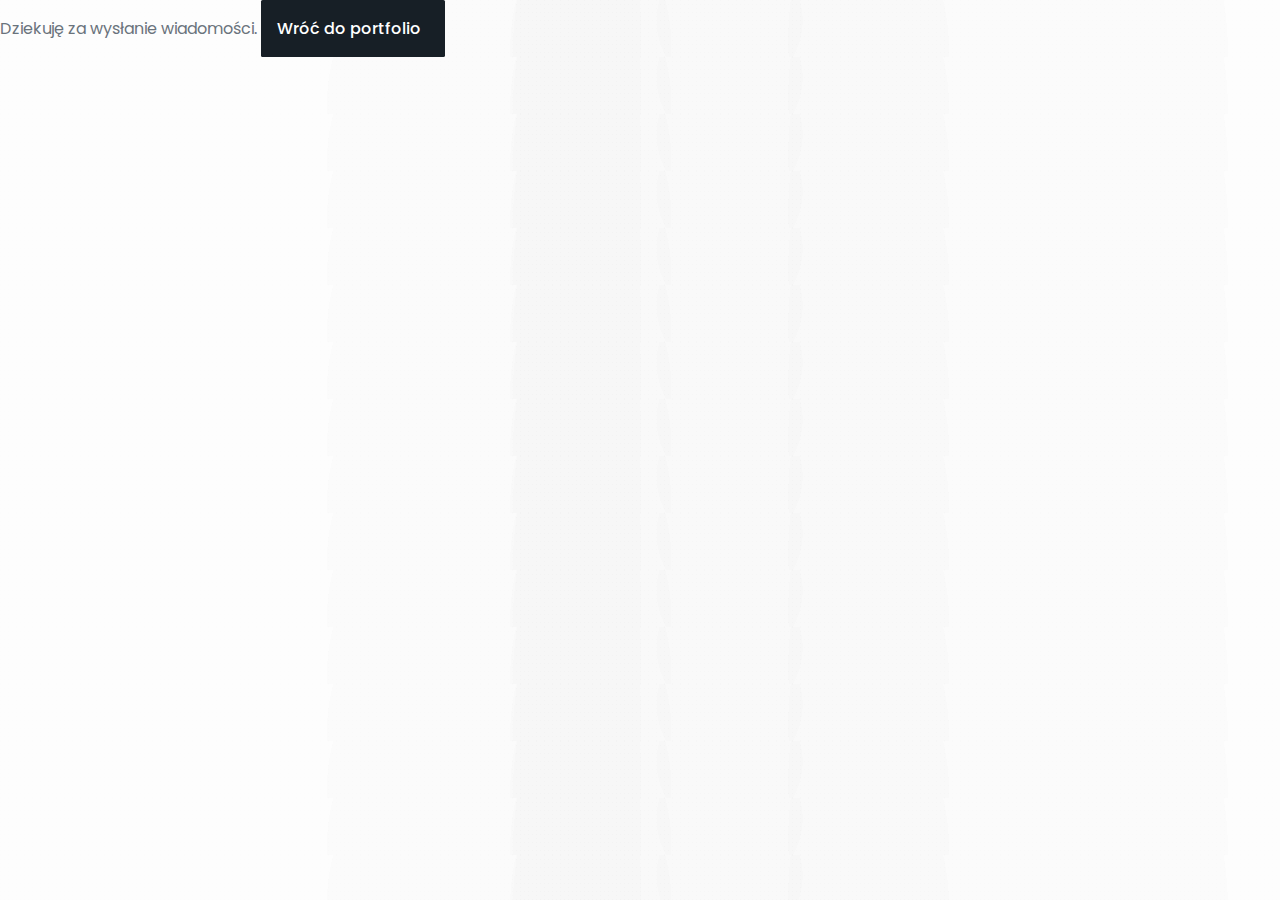
==== commit 356f6787: "fix form" ====
--- a/thanks.html
+++ b/thanks.html
@@ -20,5 +20,11 @@
 
 <body>
 Dziekuję za wysłanie wiadomości.  
+
+
+<a href="https://michal-jarmuzek-portfolio.netlify.app/" class="button button--flex" data-tilt data-tilt-max="20" data-tilt-speed="600"
+data-tilt-perspective="800">
+Wróć do portfolio <i class="uil uil-message button__icon"></i>
+</a>
 </body>
 </html>--- a/assets/css/styles.css
+++ b/assets/css/styles.css
@@ -570,11 +570,11 @@
 }
 
 .skills__css {
-    width: 80%;
+    width: 70%;
 }
 
 .skills__js {
-    width: 60%;
+    width: 50%;
 }
 
 .skills__react {
@@ -594,7 +594,7 @@
 }
 
 .skills__python {
-    width: 80%;
+    width: 30%;
 }
 
 .skills__figma {
@@ -606,7 +606,19 @@
 }
 
 .skills__photoshop {
+    width: 90%;
+}
+
+.skills__illustrator {
     width: 80%;
+}
+
+.skills__indesign {
+    width: 80%;
+}
+
+.skills__after {
+    width: 50%;
 }
 
 .skills__close .skills__list {
